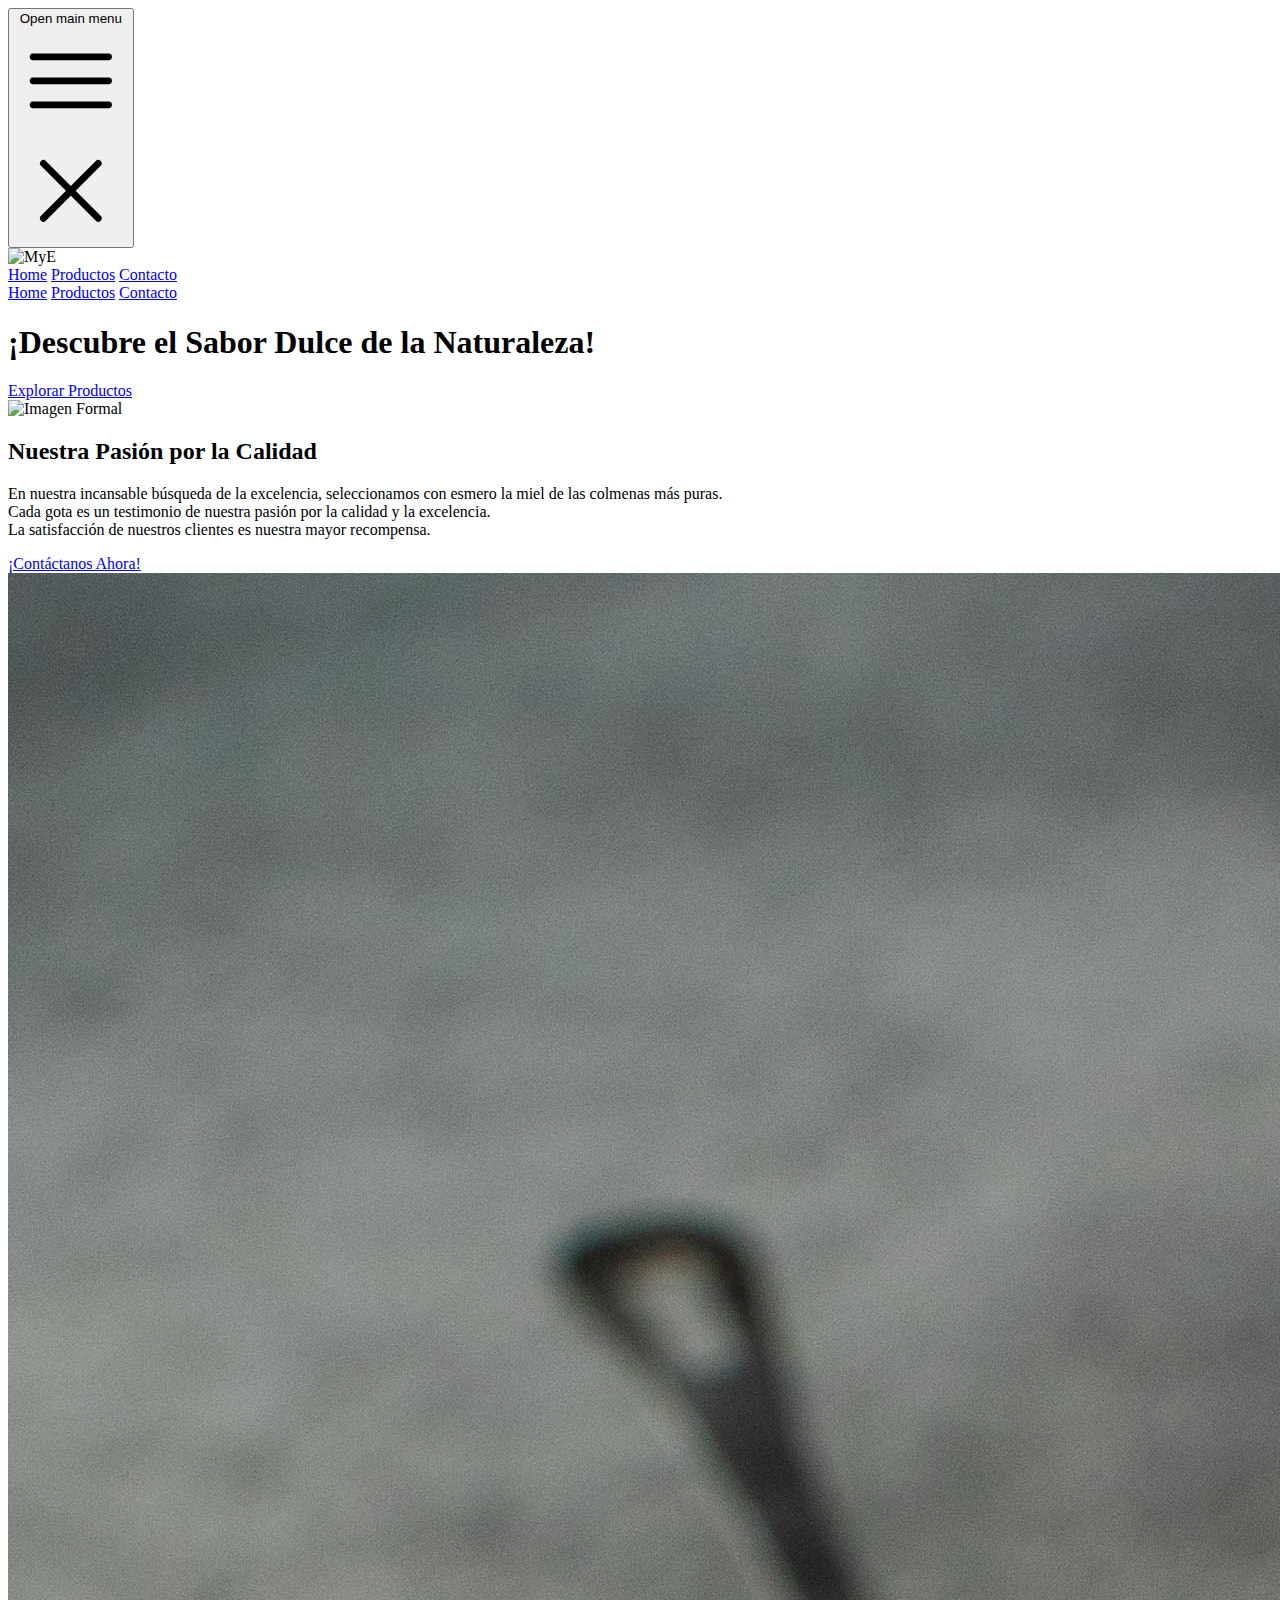
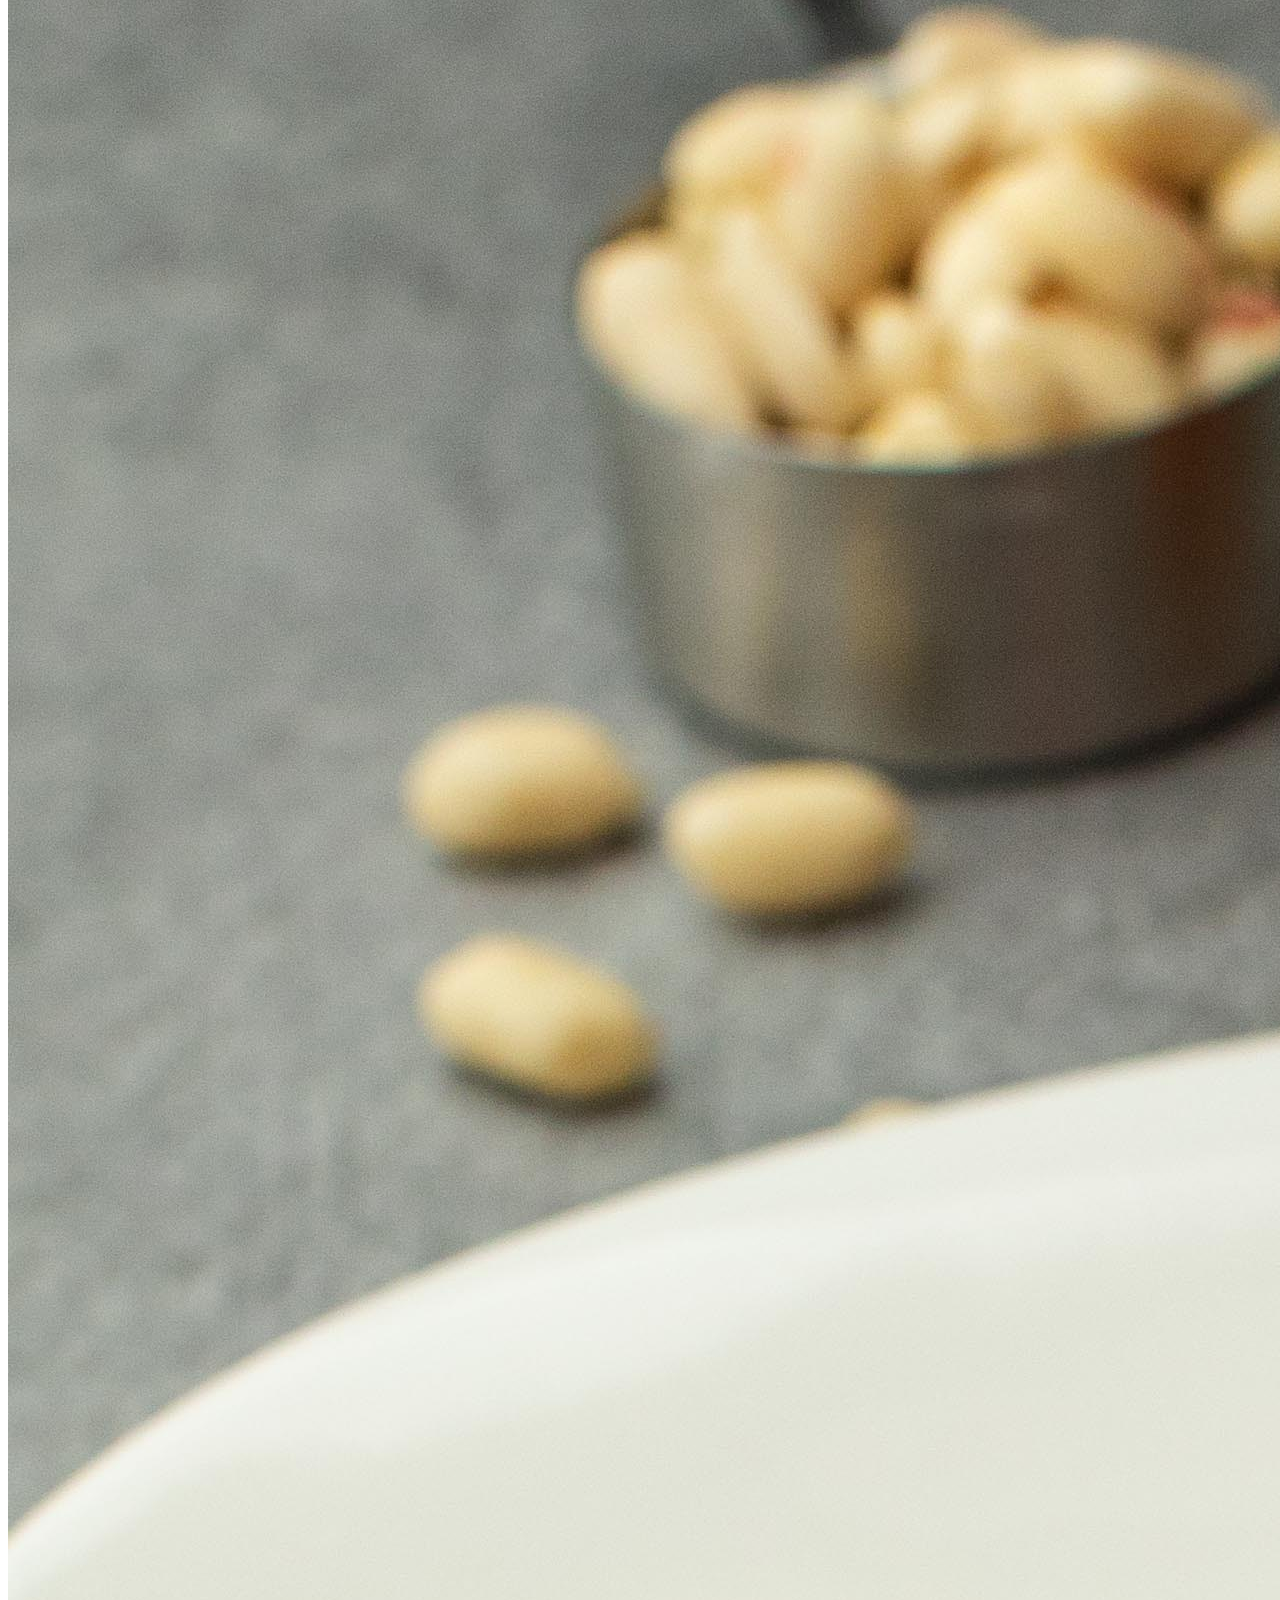
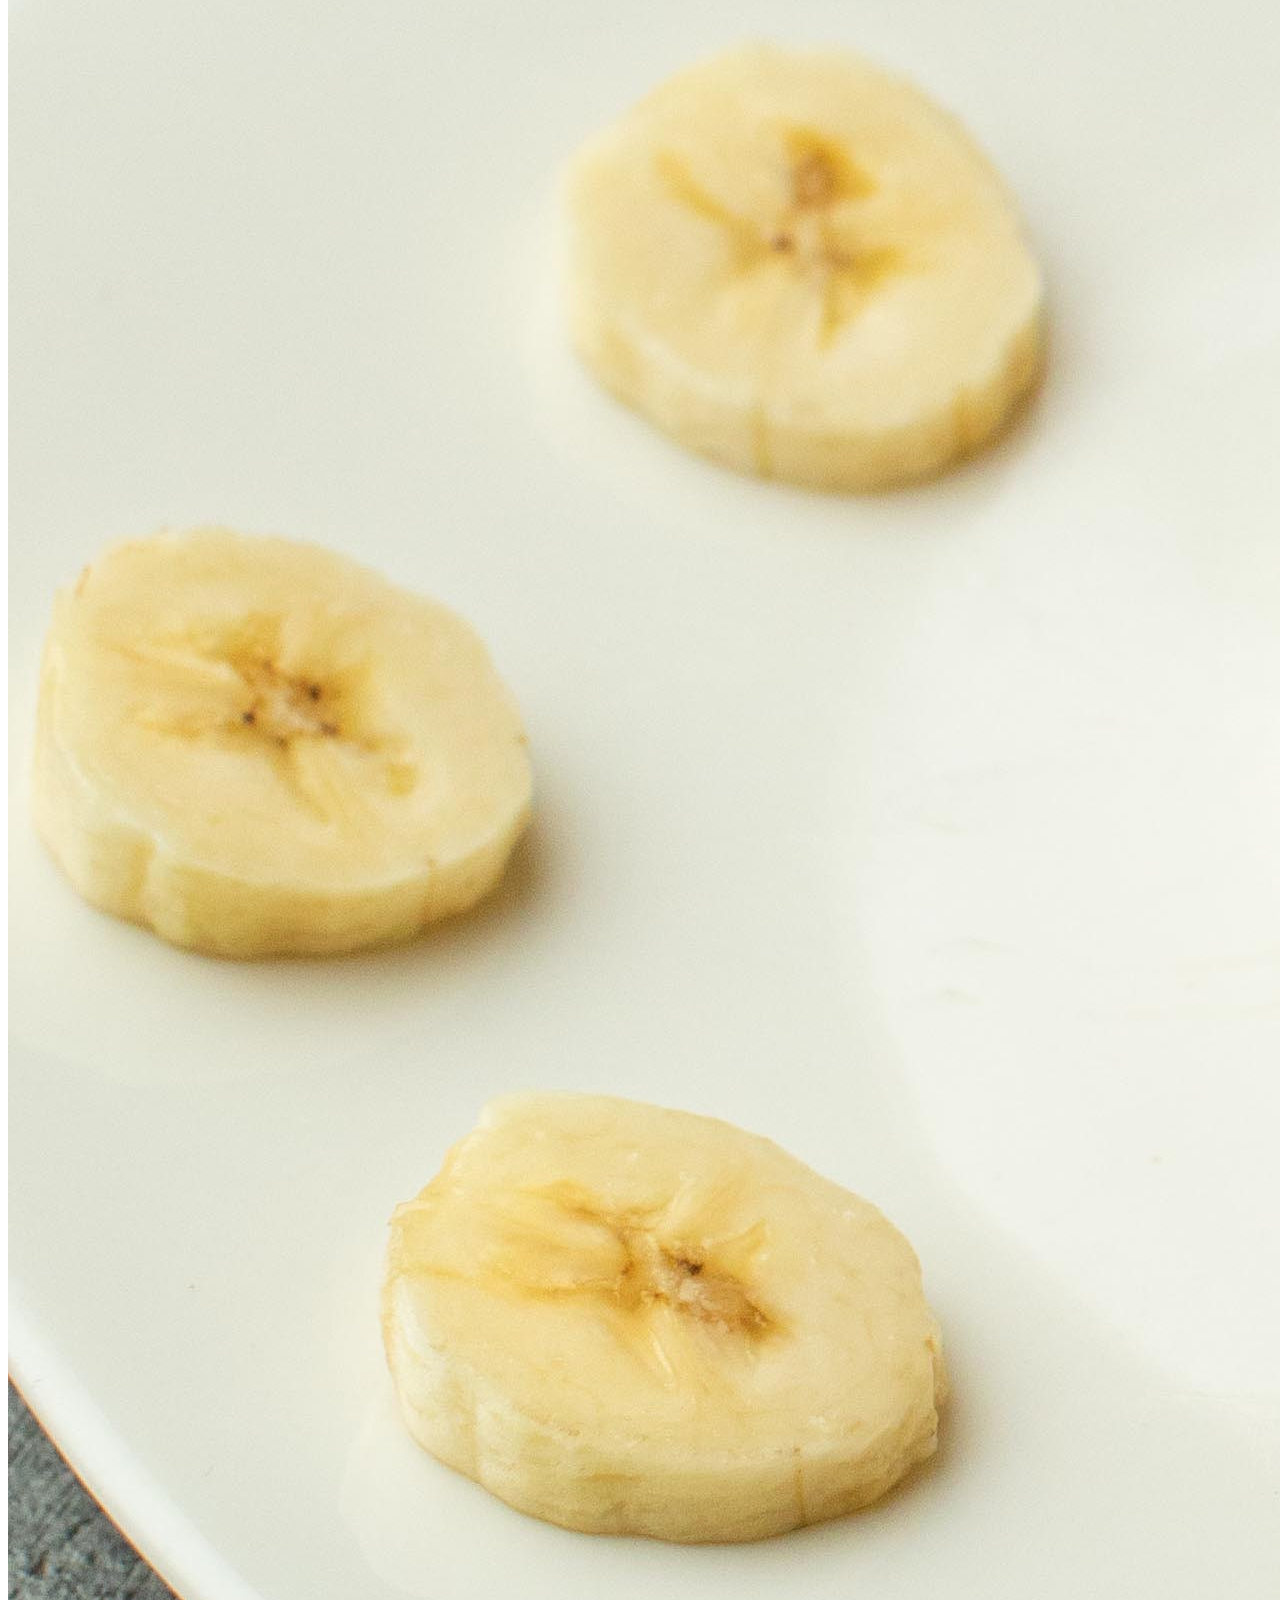
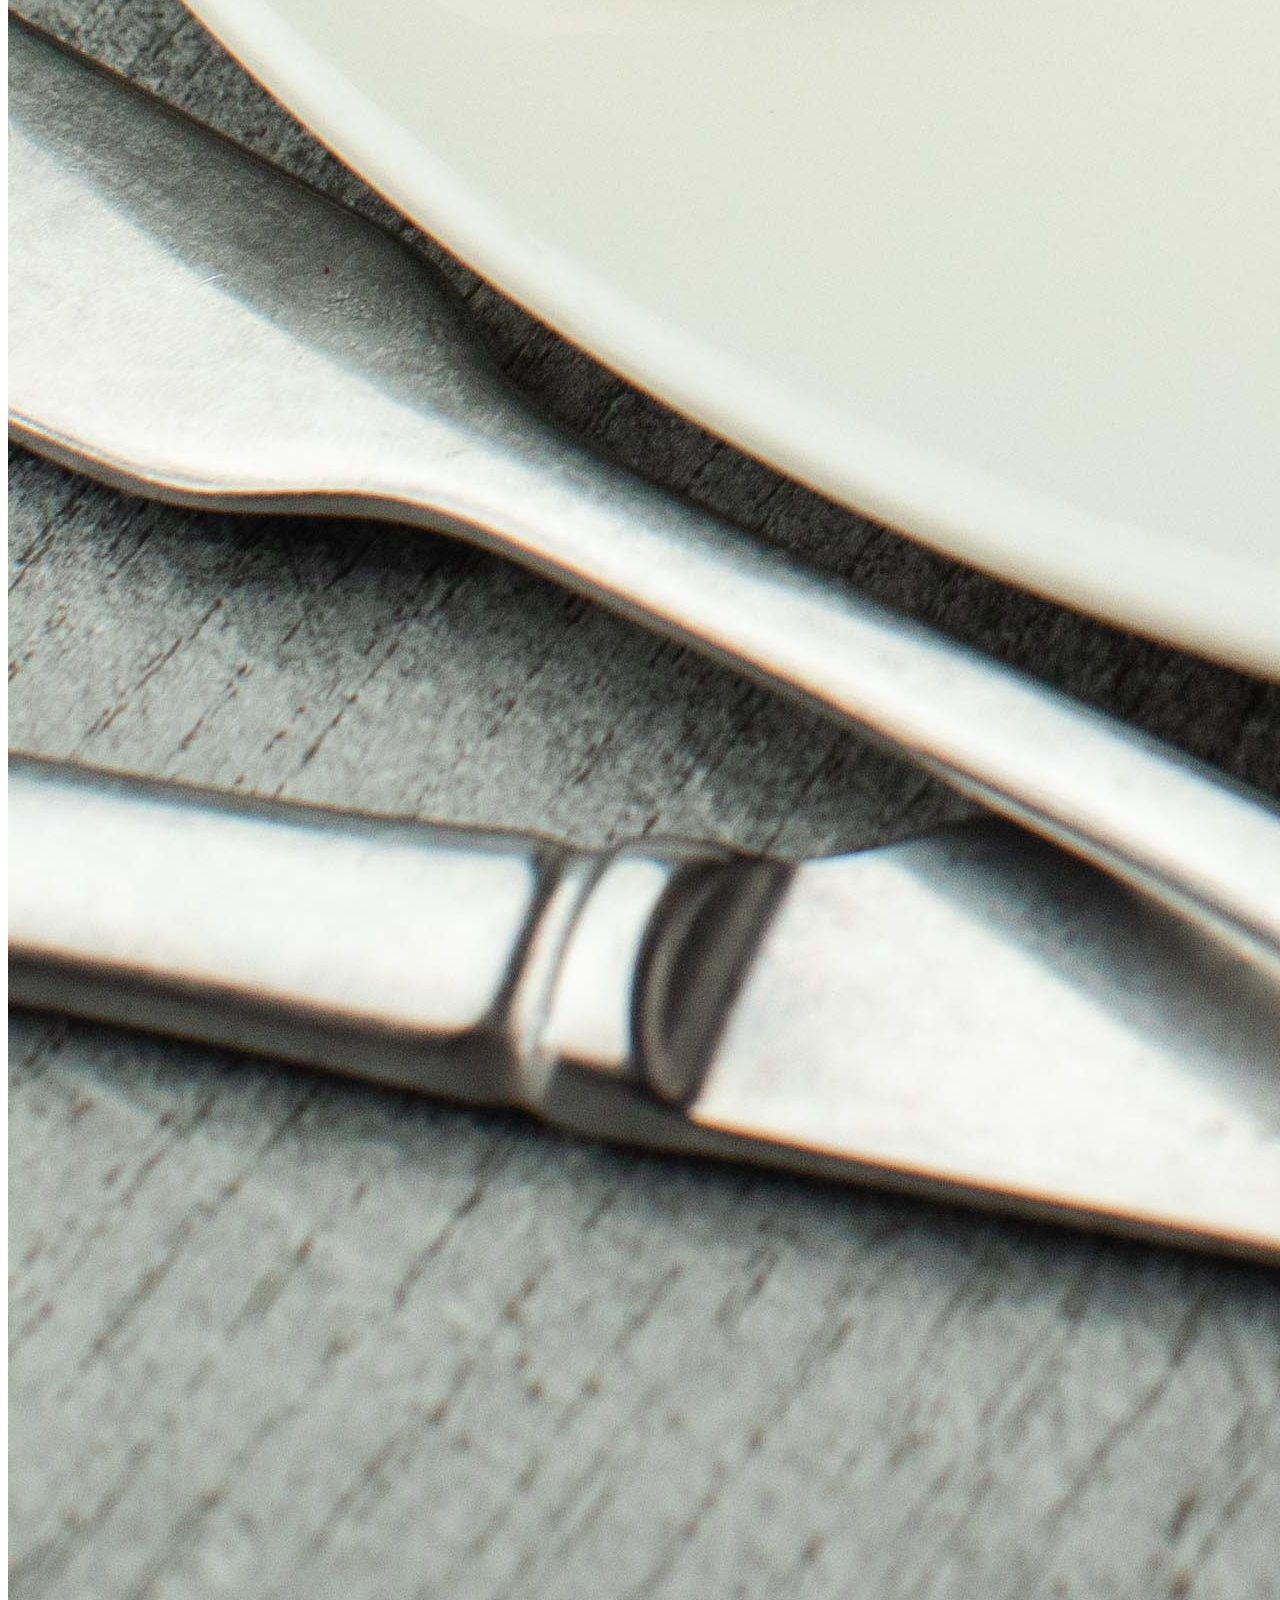
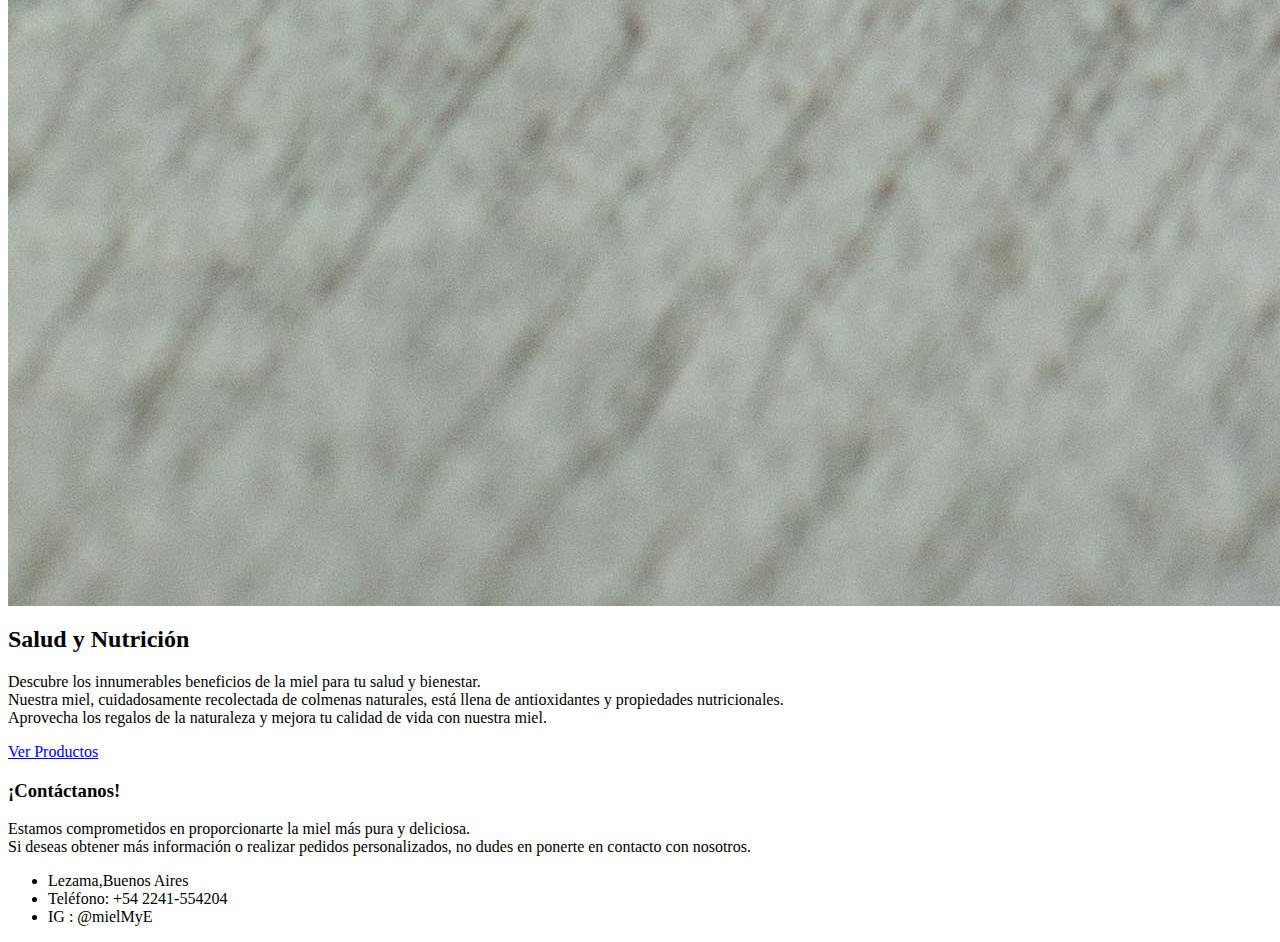
==== eccomerce/index.html @ 18766689 "push" ====
<html lang="en">
  <head>
    <meta charset="UTF-8" />
    <meta name="viewport" content="width=device-width, initial-scale=1.0" />
    <title>MyE | Home</title>
  </head>
  <body>
    <nav class="bg-black">
      <div class="mx-auto max-w-7xl px-2 sm:px-6 lg:px-8">
        <div class="relative flex h-16 items-center justify-between">
          <div class="absolute inset-y-0 left-0 flex items-center sm:hidden">
            <!-- Mobile menu button-->
            <button
              type="button"
              class="relative inline-flex items-center justify-center rounded-md p-2 text-gray-400 hover:bg-gray-700 hover:text-white focus:outline-none focus:ring-2 focus:ring-inset focus:ring-white"
              aria-controls="mobile-menu"
              aria-expanded="false"
            >
              <span class="absolute -inset-0.5"></span>
              <span class="sr-only">Open main menu</span>

              <svg
                class="block h-6 w-6"
                fill="none"
                viewBox="0 0 24 24"
                stroke-width="1.5"
                stroke="currentColor"
                aria-hidden="true"
              >
                <path
                  stroke-linecap="round"
                  stroke-linejoin="round"
                  d="M3.75 6.75h16.5M3.75 12h16.5m-16.5 5.25h16.5"
                />
              </svg>
              <svg
                class="hidden h-6 w-6"
                fill="none"
                viewBox="0 0 24 24"
                stroke-width="1.5"
                stroke="currentColor"
                aria-hidden="true"
              >
                <path
                  stroke-linecap="round"
                  stroke-linejoin="round"
                  d="M6 18L18 6M6 6l12 12"
                />
              </svg>
            </button>
          </div>
          <div
            class="flex flex-1 items-center justify-center sm:items-stretch sm:justify-start"
          >
            <div class="flex flex-shrink-0 items-center">
              <img class="h-8 w-auto" src=".images/abeja.png" alt="MyE" />
            </div>
            <div class="hidden sm:ml-6 sm:block">
              <div class="flex space-x-4">
                <!-- Current: "bg-gray-900 text-white", Default: "text-gray-300 hover:bg-gray-700 hover:text-white" -->
                <a
                  href="index.html"
                  class="text-white block rounded-md px-3 py-2 text-base font-medium hover:bg-[#f2af29] hover:text-white"
                  aria-current="page"
                  >Home</a
                >
                <a
                  href="./html/products.html"
                  class="text-white hover:bg-[#f2af29] hover:text-white block rounded-md px-3 py-2 text-base font-medium"
                  >Productos</a
                >
                <a
                  href="./html/cart.html"
                  class="text-white hover:bg-[#f2af29] hover:text-white block rounded-md px-3 py-2 text-base font-medium"
                  >Contacto</a
                >
              </div>
            </div>
          </div>
        </div>
      </div>
      <div class="sm:hidden" id="mobile-menu">
        <div class="space-y-1 px-2 pb-3 pt-2">
          <!-- Current: "bg-gray-900 text-white", Default: "text-gray-300 hover:bg-gray-700 hover:text-white" -->
          <a
          href="index.html"
          class="text-white block rounded-md px-3 py-2 text-base font-medium hover:bg-[#f2af29] hover:text-white"
          aria-current="page"
          >Home</a
        >
        <a
          href="./html/products.html"
          class="text-white hover:bg-[#f2af29] hover:text-white block rounded-md px-3 py-2 text-base font-medium"
          >Productos</a
        >
        <a
          href="./html/cart.html"
          class="text-white hover:bg-[#f2af29] hover:text-white block rounded-md px-3 py-2 text-base font-medium"
          >Contacto</a
        >
        </div>
      </div>
    </nav>
    <section
      class="relative bg-center bg-cover bg-no-repeat py-48 text-white"
      style="
        background-image: url('./images/pexels-mostafa-eissa-3424406.jpg');
        background-size: cover;
      "
    >
      <div
        class="absolute top-0 left-0 w-full h-full bg-black opacity-50 z-0"
      ></div>
      <div
        class="container relative z-10 mx-auto flex flex-col items-center justify-center"
      >
        <h1 class="text-5xl font-extrabold text-center mb-4">
          ¡Descubre el Sabor Dulce de la Naturaleza!
        </h1>
        <a
          href="./html/products.html"
          class="bg-orange-400 hover:bg-orange-500 text-white rounded-full px-6 py-3 text-lg font-semibold transition duration-300 ease-in-out"
        >
          Explorar Productos
        </a>
      </div>
    </section>

    <section class="py-16 bg-gray-100">
      <div
        class="container mx-auto flex flex-col md:flex-row items-center justify-center"
      >
        <div class="md:w-4/12 md:pr-8">
          <img
            src="./images/pexels-alesia-kozik-6072378.jpg"
            alt="Imagen Formal"
            class="w-4/5 md:w-3/4 rounded-lg shadow-lg mx-auto mb-4"
          />
        </div>
        <div class="md:w-8/12 md:pl-8 text-center md:text-left">
          <h2 class="text-4xl font-extrabold text-gray-800 mb-4 leading-tight">
            Nuestra Pasión por la Calidad
          </h2>
          <p class="text-gray-600 text-lg mb-6 leading-relaxed">
            En nuestra incansable búsqueda de la excelencia, seleccionamos con
            esmero la miel de las colmenas más puras. <br />
            Cada gota es un testimonio de nuestra pasión por la calidad y la
            excelencia. <br />
            La satisfacción de nuestros clientes es nuestra mayor recompensa.
          </p>
          <a
            href="./html/cart.html"
            class="bg-gradient-to-r from-orange-500 to-orange-600 hover:from-orange-600 hover:to-orange-700 text-white rounded-full px-10 py-4 text-xl font-extrabold transform transition-transform duration-300 ease-in-out hover:scale-105 hover:shadow-lg hover:ring-4 ring-orange-600 ring-opacity-50 focus:ring-4 focus:ring-orange-600 focus:ring-opacity-50"
          >
            ¡Contáctanos Ahora!
          </a>
        </div>
      </div>
    </section>

    <section class="py-16 bg-gray-100">
      <div
        class="container mx-auto flex flex-col md:flex-row items-center justify-center"
      >
        <div class="md:w-4/12 md:pr-8">
          <img
            src="./images/pexels-eiliv-aceron-10311642.jpg"
            alt="Imagen de Salud y Nutrición"
            class="w-4/5 md:w-3/4 rounded-lg shadow-lg mx-auto mb-4"
          />
        </div>
        <div class="md:w-8/12 md:pl-8 text-center md:text-left">
          <h2 class="text-4xl font-extrabold text-gray-800 mb-4 leading-tight">
            Salud y Nutrición
          </h2>
          <p class="text-gray-600 text-lg mb-6 leading-relaxed">
            Descubre los innumerables beneficios de la miel para tu salud y
            bienestar. <br />
            Nuestra miel, cuidadosamente recolectada de colmenas naturales, está
            llena de antioxidantes y propiedades nutricionales. <br />
            Aprovecha los regalos de la naturaleza y mejora tu calidad de vida
            con nuestra miel.
          </p>
          <a
            href="./html/products.html"
            class="bg-gradient-to-r from-orange-500 to-orange-600 hover:from-orange-600 hover:to-orange-700 text-white rounded-full px-10 py-4 text-xl font-extrabold transform transition-transform duration-300 ease-in-out hover:scale-105 hover:shadow-lg hover:ring-4 ring-orange-600 ring-opacity-50 focus:ring-4 focus:ring-orange-600 focus:ring-opacity-50"
          >
            Ver Productos
          </a>
        </div>
      </div>
    </section>

    <footer class="bg-black text-white py-12">
      <div class="container grid grid-cols-1 md:grid-cols-3 gap-8">
        <div class="md:col-span-2 ml-6">
          <h3 class="text-4xl font-extrabold text-white mb-6">¡Contáctanos!</h3>
          <p class="text-lg text-gray-400 mb-6 leading-relaxed">
            Estamos comprometidos en proporcionarte la miel más pura y
            deliciosa. <br />
            Si deseas obtener más información o realizar pedidos personalizados,
            no dudes en ponerte en contacto con nosotros.
          </p>
          <ul class="mb-6 space-y-2">
            <li class="flex items-center">
              <i class="fas fa-map-marker-alt text-orange-500 mr-2"></i>
              <span class="text-gray-300">Lezama,Buenos Aires</span>
            </li>
            <li class="flex items-center">
              <i class="fas fa-phone text-orange-500 mr-2"></i>
              <span class="text-gray-300">Teléfono: +54 2241-554204</span>
            </li>
            <li class="flex items-center">
              <i class="fas fa-envelope text-orange-500 mr-2"></i>
              <span class="text-gray-300">IG : @mielMyE</span>
            </li>
          </ul>
        </div>
      </div>
    </footer>

    <script src="https://cdn.tailwindcss.com"></script>
    <script src="./js/index.js"></script>
  </body>
</html>
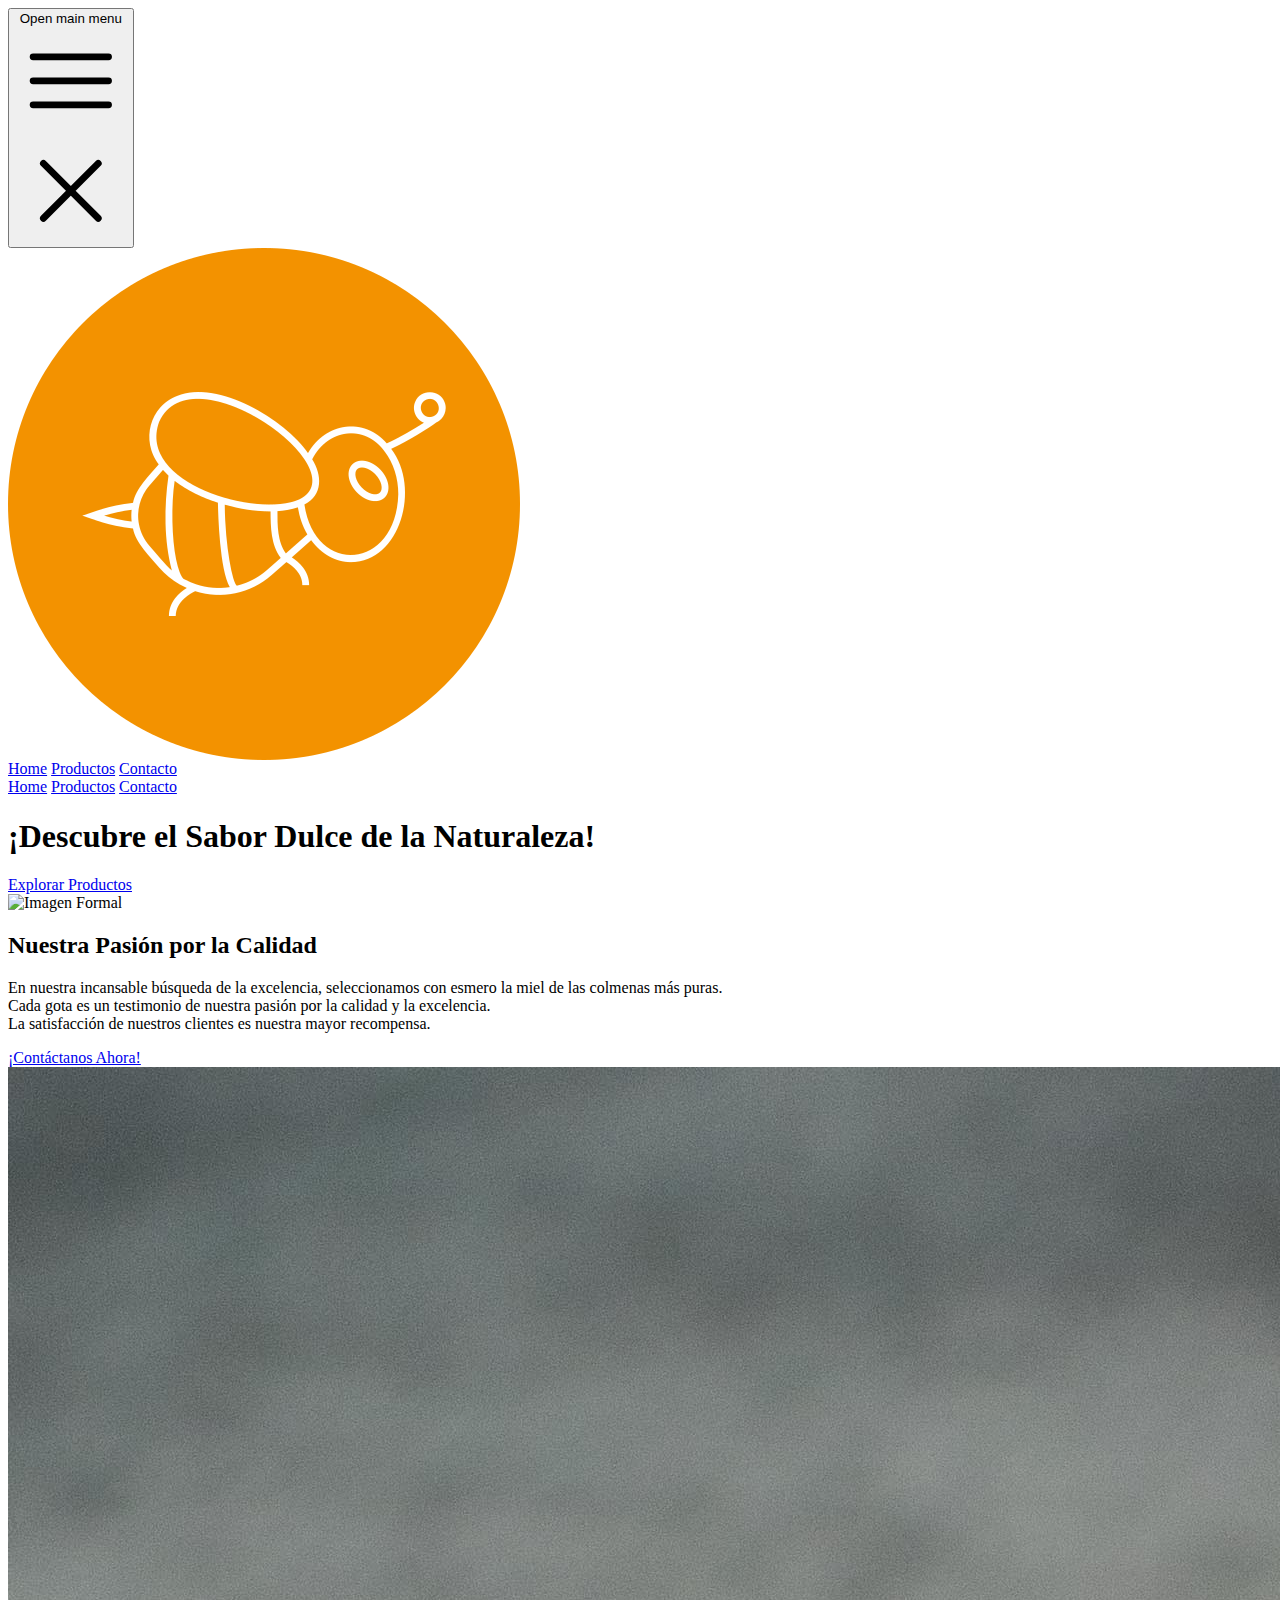
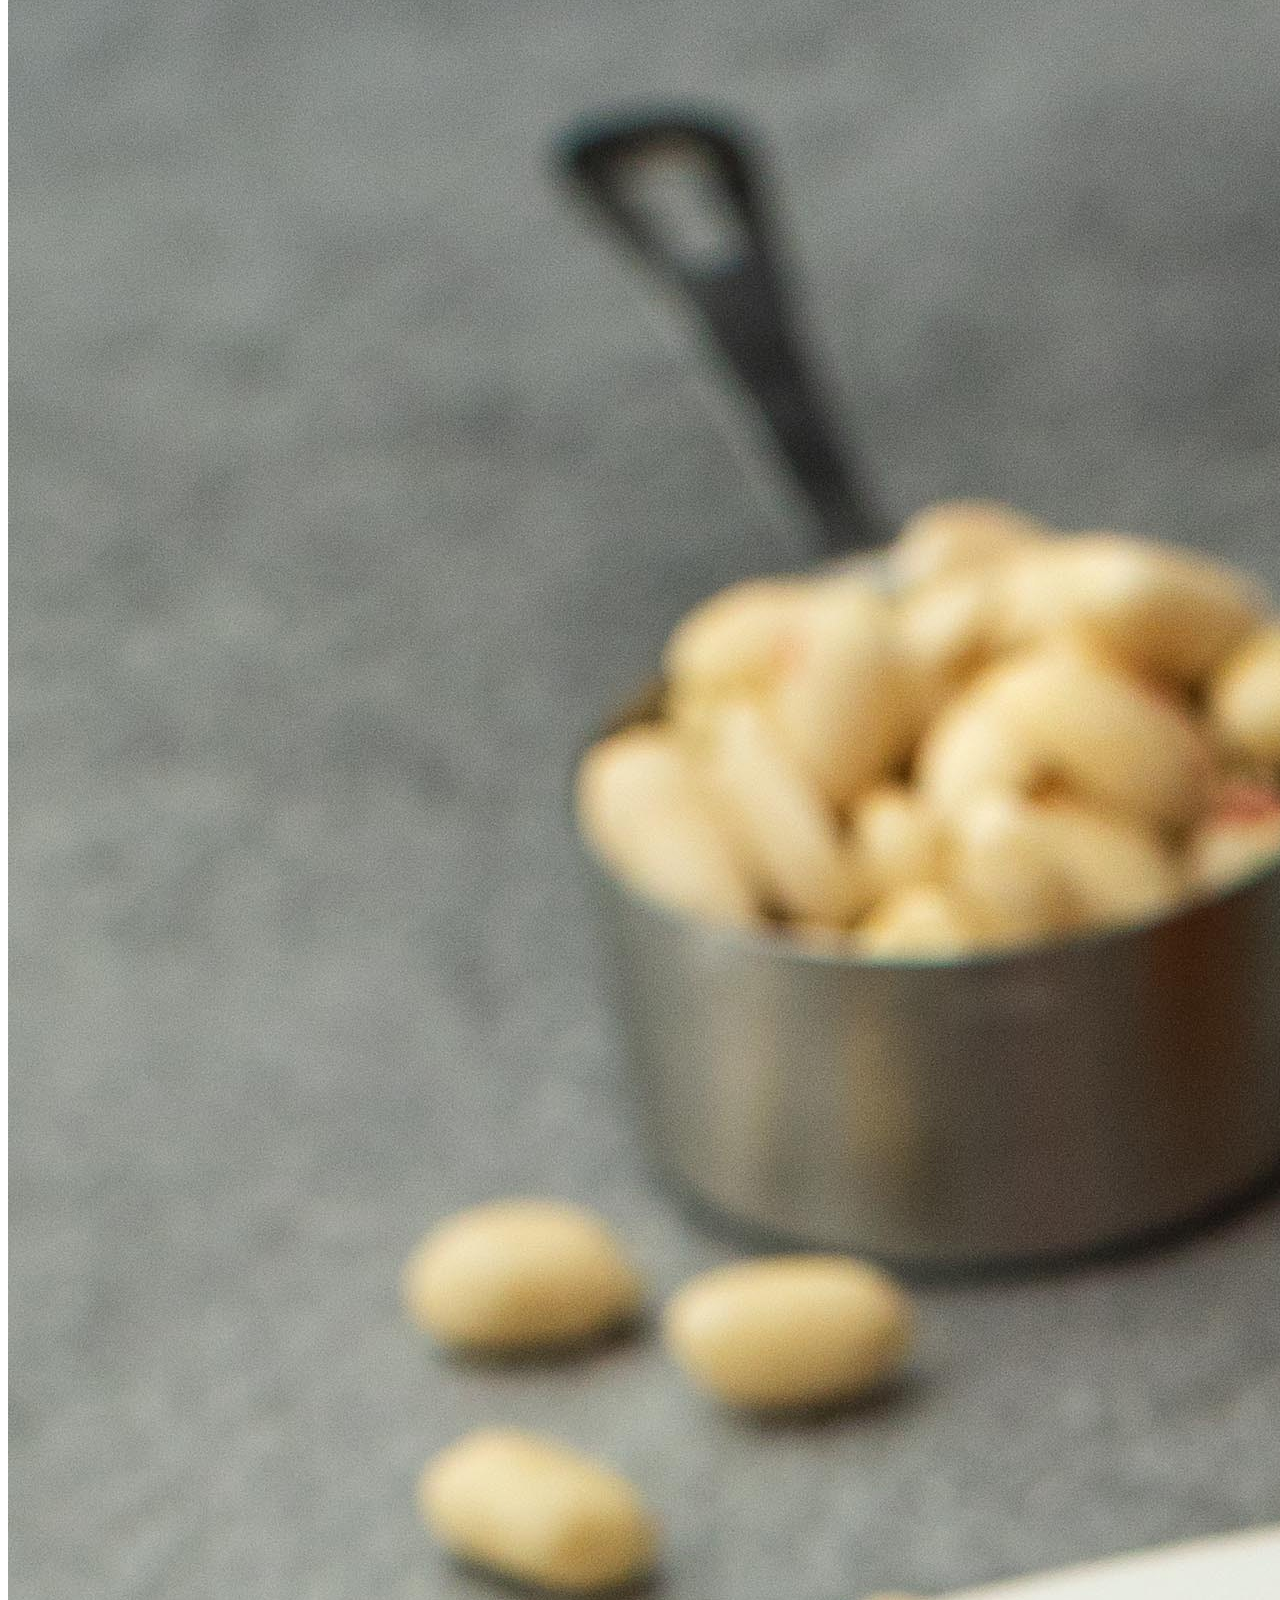
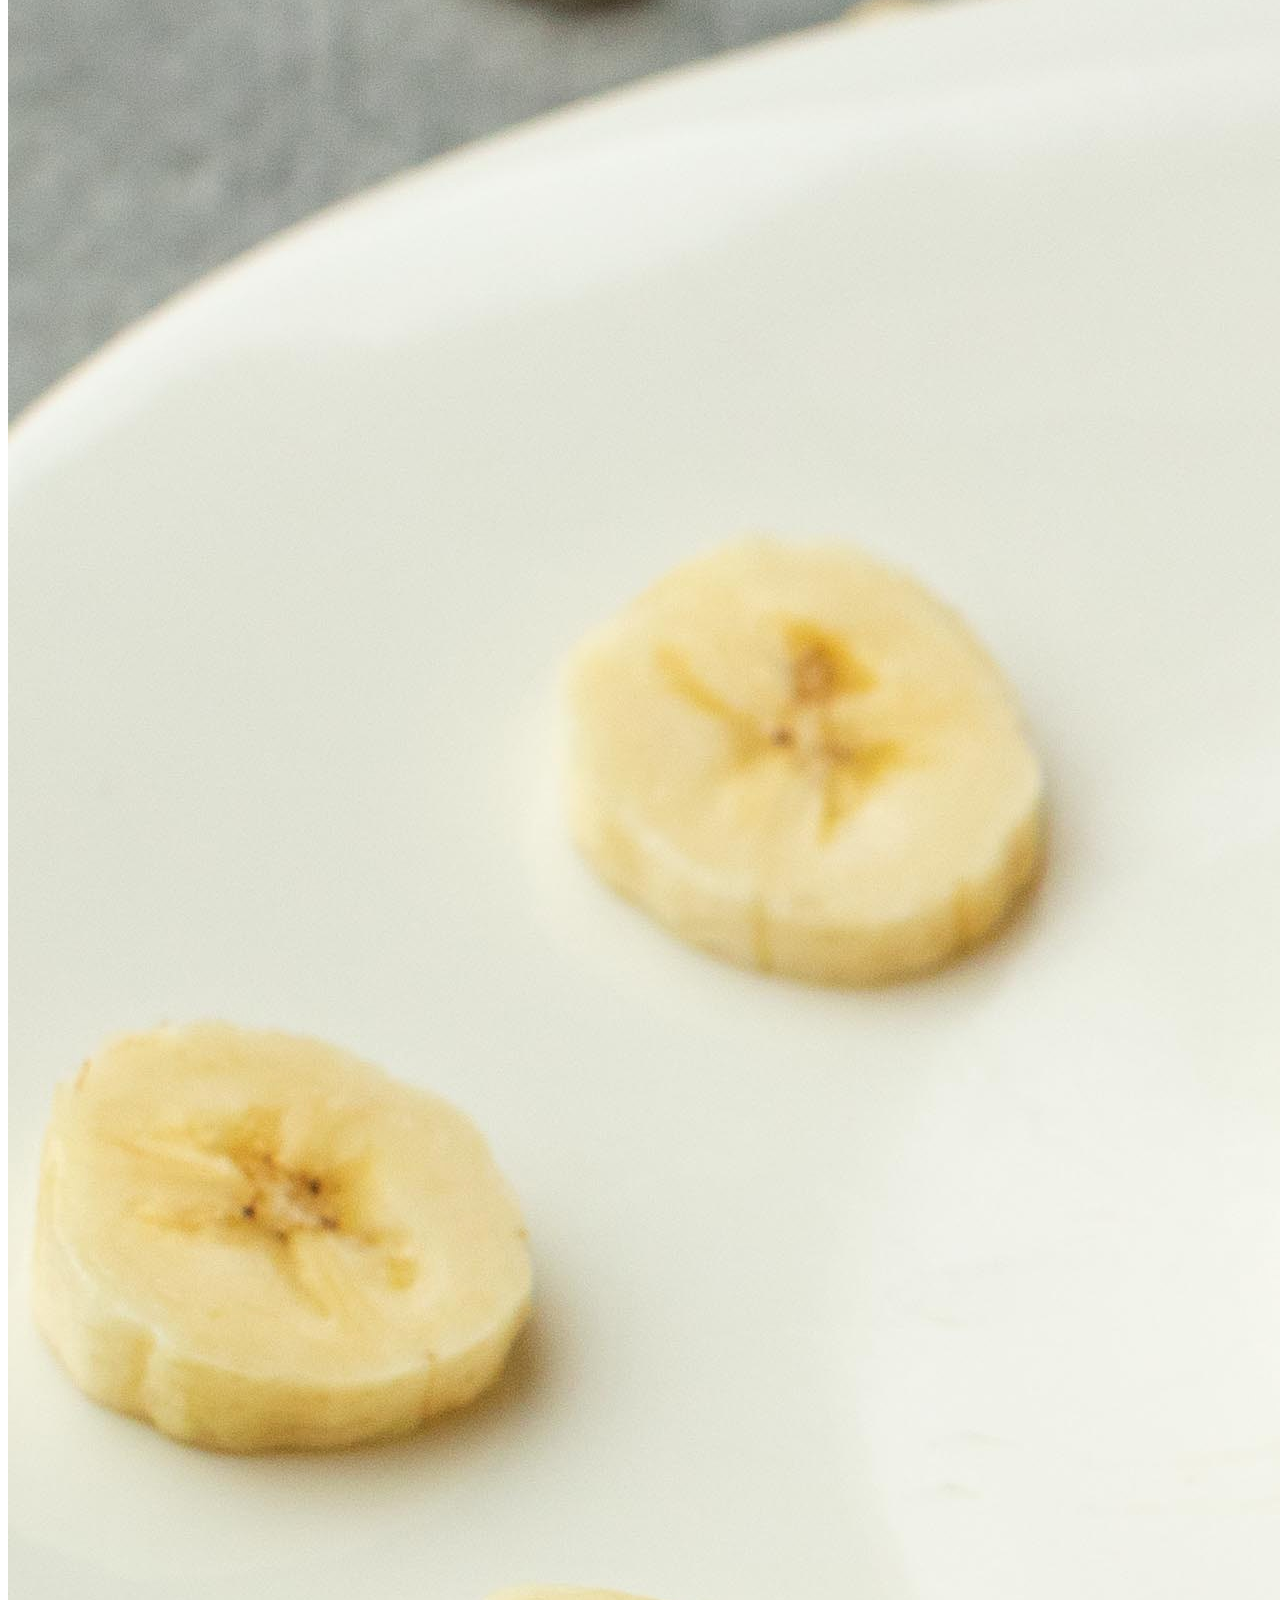
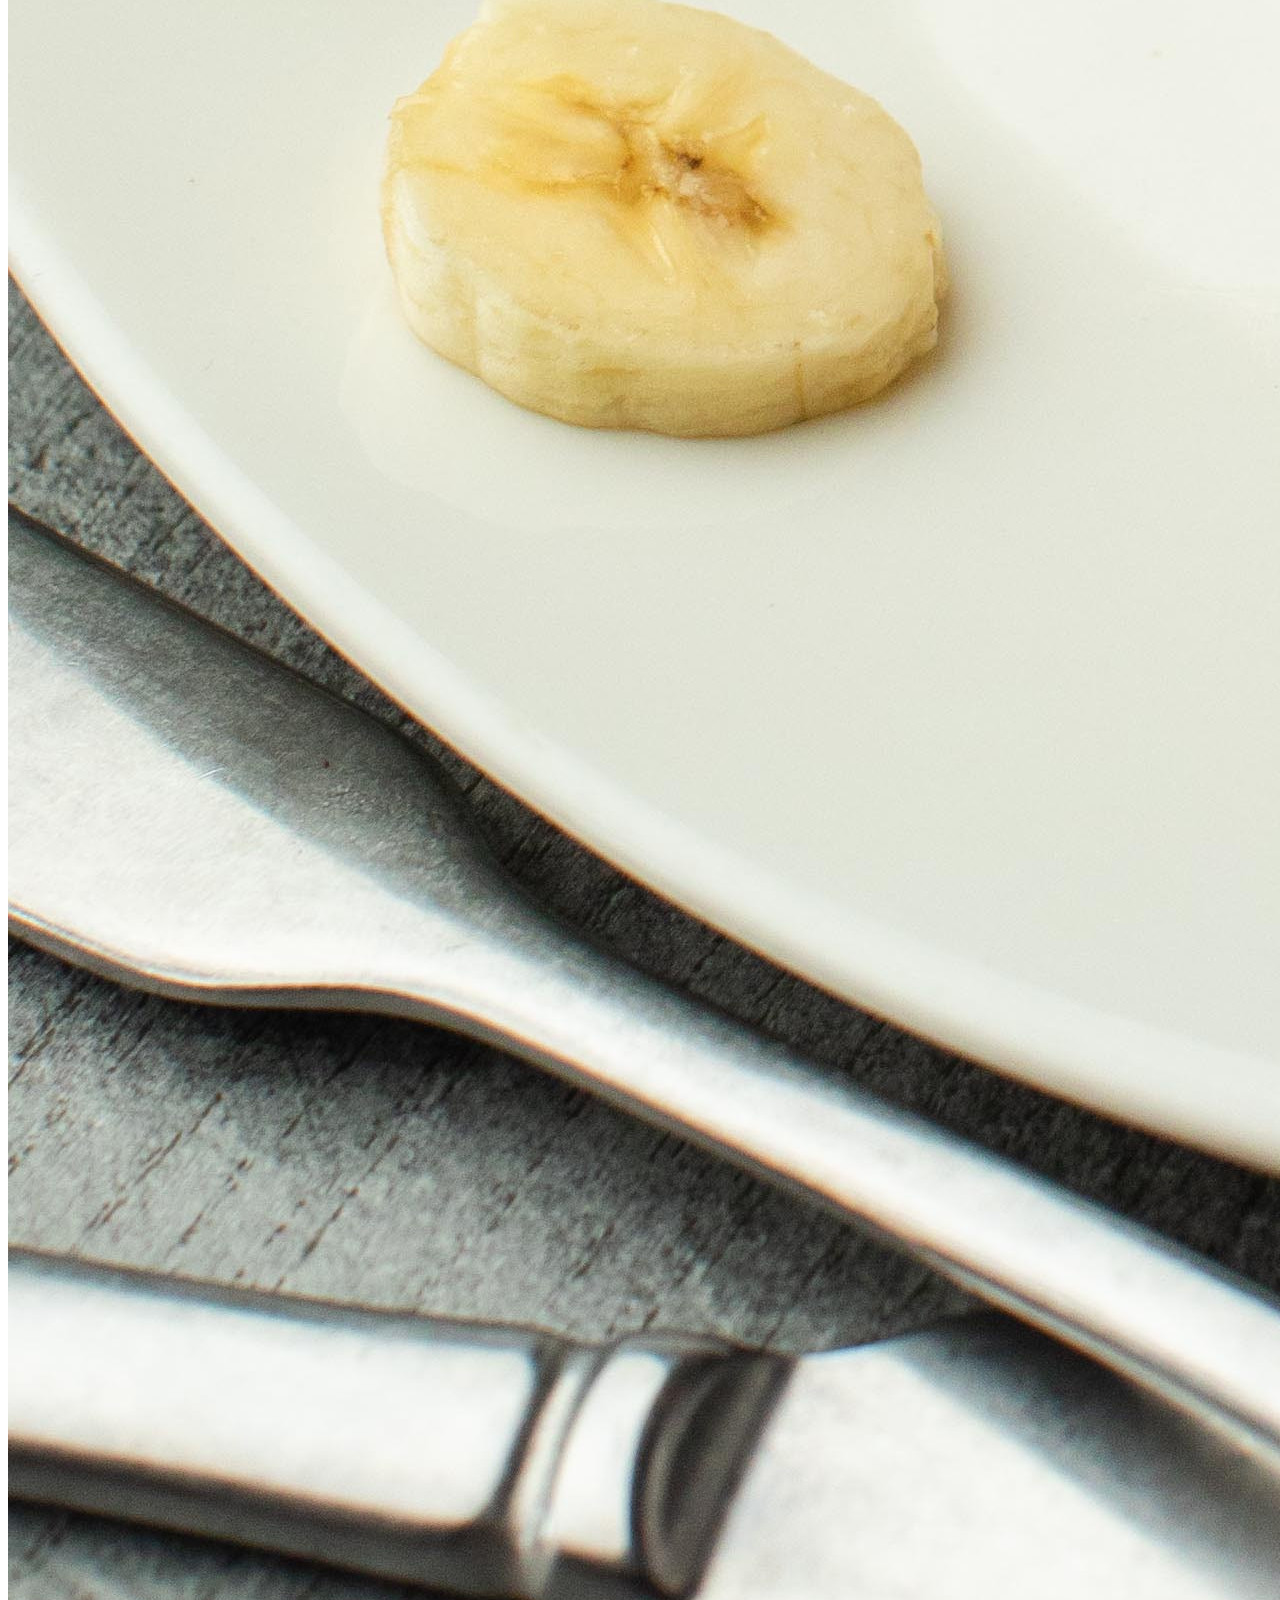
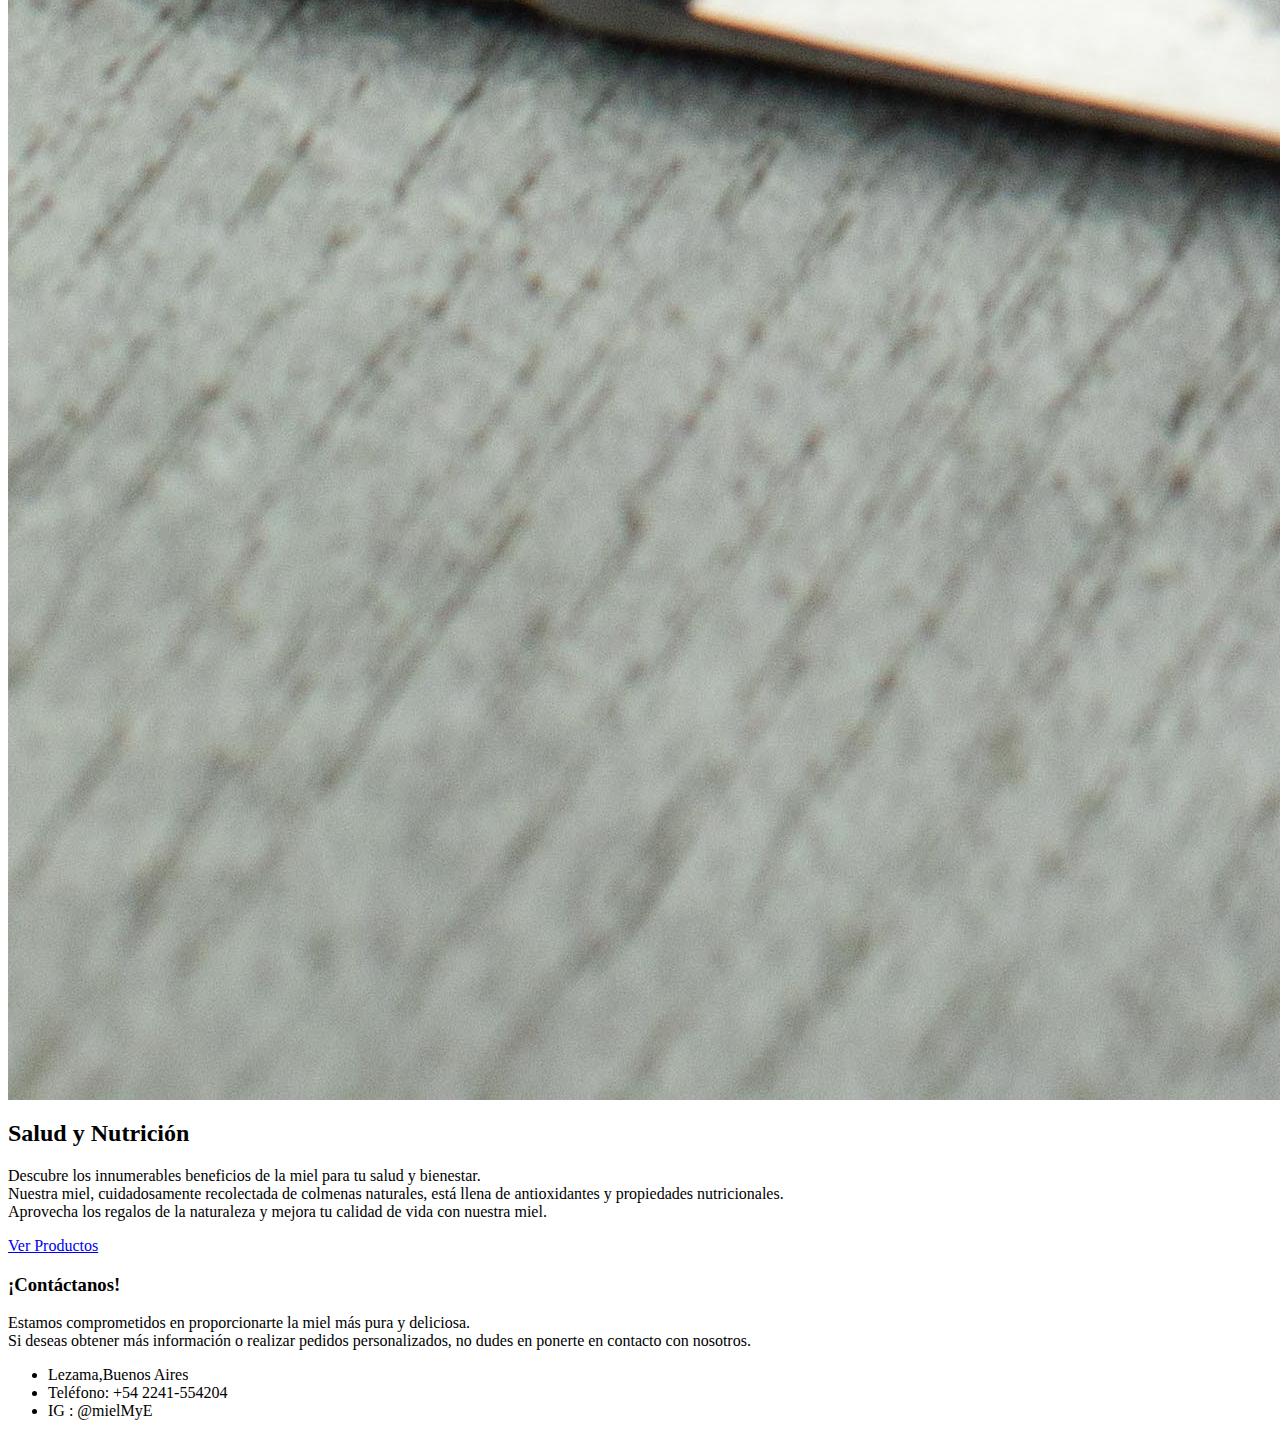
==== commit 61900b7b: "push" ====
--- a/eccomerce/index.html
+++ b/eccomerce/index.html
@@ -53,7 +53,7 @@
             class="flex flex-1 items-center justify-center sm:items-stretch sm:justify-start"
           >
             <div class="flex flex-shrink-0 items-center">
-              <img class="h-8 w-auto" src=".images/abeja.png" alt="MyE" />
+              <img class="h-8 w-auto" src="./images/abeja.png" alt="MyE" />
             </div>
             <div class="hidden sm:ml-6 sm:block">
               <div class="flex space-x-4">
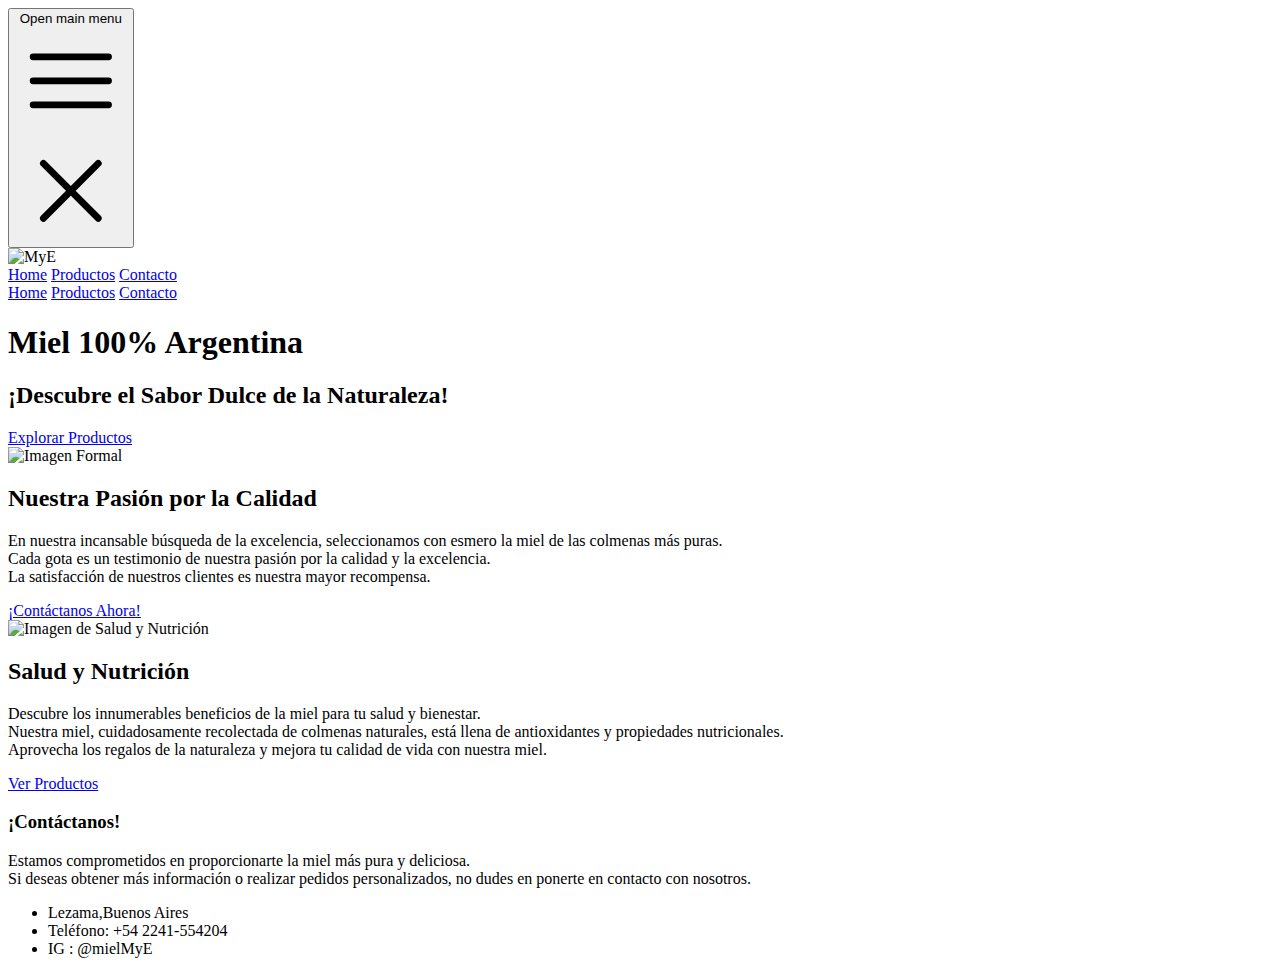
==== commit ea46b827: "push" ====
--- a/eccomerce/index.html
+++ b/eccomerce/index.html
@@ -2,9 +2,12 @@
   <head>
     <meta charset="UTF-8" />
     <meta name="viewport" content="width=device-width, initial-scale=1.0" />
+    <link href="https://cdn.jsdelivr.net/npm/bootstrap@5.3.2/dist/css/bootstrap.min.css" rel="stylesheet" integrity="sha384-T3c6CoIi6uLrA9TneNEoa7RxnatzjcDSCmG1MXxSR1GAsXEV/Dwwykc2MPK8M2HN" crossorigin="anonymous">
+    <link rel="shortcut icon" href="https://i.pinimg.com/736x/1f/34/3b/1f343b0246fe45ba4ad51403bcc6c4ff.jpg" type="image/x-icon">
     <title>MyE | Home</title>
   </head>
   <body>
+    <!-- Navbar -->
     <nav class="bg-black">
       <div class="mx-auto max-w-7xl px-2 sm:px-6 lg:px-8">
         <div class="relative flex h-16 items-center justify-between">
@@ -53,7 +56,7 @@
             class="flex flex-1 items-center justify-center sm:items-stretch sm:justify-start"
           >
             <div class="flex flex-shrink-0 items-center">
-              <img class="h-8 w-auto" src="./images/abeja.png" alt="MyE" />
+              <img class="h-8 w-auto" src="https://i.pinimg.com/736x/1f/34/3b/1f343b0246fe45ba4ad51403bcc6c4ff.jpg" alt="MyE" />
             </div>
             <div class="hidden sm:ml-6 sm:block">
               <div class="flex space-x-4">
@@ -104,19 +107,20 @@
     <section
       class="relative bg-center bg-cover bg-no-repeat py-48 text-white"
       style="
-        background-image: url('./images/pexels-mostafa-eissa-3424406.jpg');
+        background-image: url('https://images.pexels.com/photos/3424406/pexels-photo-3424406.jpeg?auto=compress&cs=tinysrgb&w=600');
         background-size: cover;
       "
     >
       <div
-        class="absolute top-0 left-0 w-full h-full bg-black opacity-50 z-0"
+        class="absolute top-0 left-0 w-full h-full bg-black opacity-30 z-0"
       ></div>
       <div
         class="container relative z-10 mx-auto flex flex-col items-center justify-center"
       >
-        <h1 class="text-5xl font-extrabold text-center mb-4">
+      <h1 class="text-5xl font-extrabold text-center mb-4">   Miel 100% Argentina</h1>
+        <h2 class="text-5xl font-extrabold text-center mb-4">
           ¡Descubre el Sabor Dulce de la Naturaleza!
-        </h1>
+        </h2>
         <a
           href="./html/products.html"
           class="bg-orange-400 hover:bg-orange-500 text-white rounded-full px-6 py-3 text-lg font-semibold transition duration-300 ease-in-out"
@@ -132,13 +136,13 @@
       >
         <div class="md:w-4/12 md:pr-8">
           <img
-            src="./images/pexels-alesia-kozik-6072378.jpg"
+            src="https://images.pexels.com/photos/6072378/pexels-photo-6072378.jpeg?auto=compress&cs=tinysrgb&w=1260&h=750&dpr=1"
             alt="Imagen Formal"
             class="w-4/5 md:w-3/4 rounded-lg shadow-lg mx-auto mb-4"
           />
         </div>
         <div class="md:w-8/12 md:pl-8 text-center md:text-left">
-          <h2 class="text-4xl font-extrabold text-gray-800 mb-4 leading-tight">
+          <h2 class="text-4xl font-extrabold text-gray-800 mb-4 ">
             Nuestra Pasión por la Calidad
           </h2>
           <p class="text-gray-600 text-lg mb-6 leading-relaxed">
@@ -150,7 +154,7 @@
           </p>
           <a
             href="./html/cart.html"
-            class="bg-gradient-to-r from-orange-500 to-orange-600 hover:from-orange-600 hover:to-orange-700 text-white rounded-full px-10 py-4 text-xl font-extrabold transform transition-transform duration-300 ease-in-out hover:scale-105 hover:shadow-lg hover:ring-4 ring-orange-600 ring-opacity-50 focus:ring-4 focus:ring-orange-600 focus:ring-opacity-50"
+            class="bg-orange-500 hover:bg-orange-800 text-white rounded-full px-10 py-4 text-xl font-extrabold "
           >
             ¡Contáctanos Ahora!
           </a>
@@ -164,13 +168,13 @@
       >
         <div class="md:w-4/12 md:pr-8">
           <img
-            src="./images/pexels-eiliv-aceron-10311642.jpg"
+            src="https://images.pexels.com/photos/10311642/pexels-photo-10311642.jpeg?auto=compress&cs=tinysrgb&w=1260&h=750&dpr=1"
             alt="Imagen de Salud y Nutrición"
             class="w-4/5 md:w-3/4 rounded-lg shadow-lg mx-auto mb-4"
           />
         </div>
         <div class="md:w-8/12 md:pl-8 text-center md:text-left">
-          <h2 class="text-4xl font-extrabold text-gray-800 mb-4 leading-tight">
+          <h2 class="text-4xl font-extrabold text-gray-800 mb-4 ">
             Salud y Nutrición
           </h2>
           <p class="text-gray-600 text-lg mb-6 leading-relaxed">
@@ -183,7 +187,7 @@
           </p>
           <a
             href="./html/products.html"
-            class="bg-gradient-to-r from-orange-500 to-orange-600 hover:from-orange-600 hover:to-orange-700 text-white rounded-full px-10 py-4 text-xl font-extrabold transform transition-transform duration-300 ease-in-out hover:scale-105 hover:shadow-lg hover:ring-4 ring-orange-600 ring-opacity-50 focus:ring-4 focus:ring-orange-600 focus:ring-opacity-50"
+            class=" bg-orange-500 hover:bg-orange-800 text-white rounded-full px-10 py-4 text-xl font-extrabold "
           >
             Ver Productos
           </a>
@@ -220,6 +224,7 @@
     </footer>
 
     <script src="https://cdn.tailwindcss.com"></script>
-    <script src="./js/index.js"></script>
+    <script src="https://cdn.jsdelivr.net/npm/bootstrap@5.3.2/dist/js/bootstrap.bundle.min.js" integrity="sha384-C6RzsynM9kWDrMNeT87bh95OGNyZPhcTNXj1NW7RuBCsyN/o0jlpcV8Qyq46cDfL" crossorigin="anonymous"></script>
+    <script src="./js/navbar.js"></script>
   </body>
 </html>
